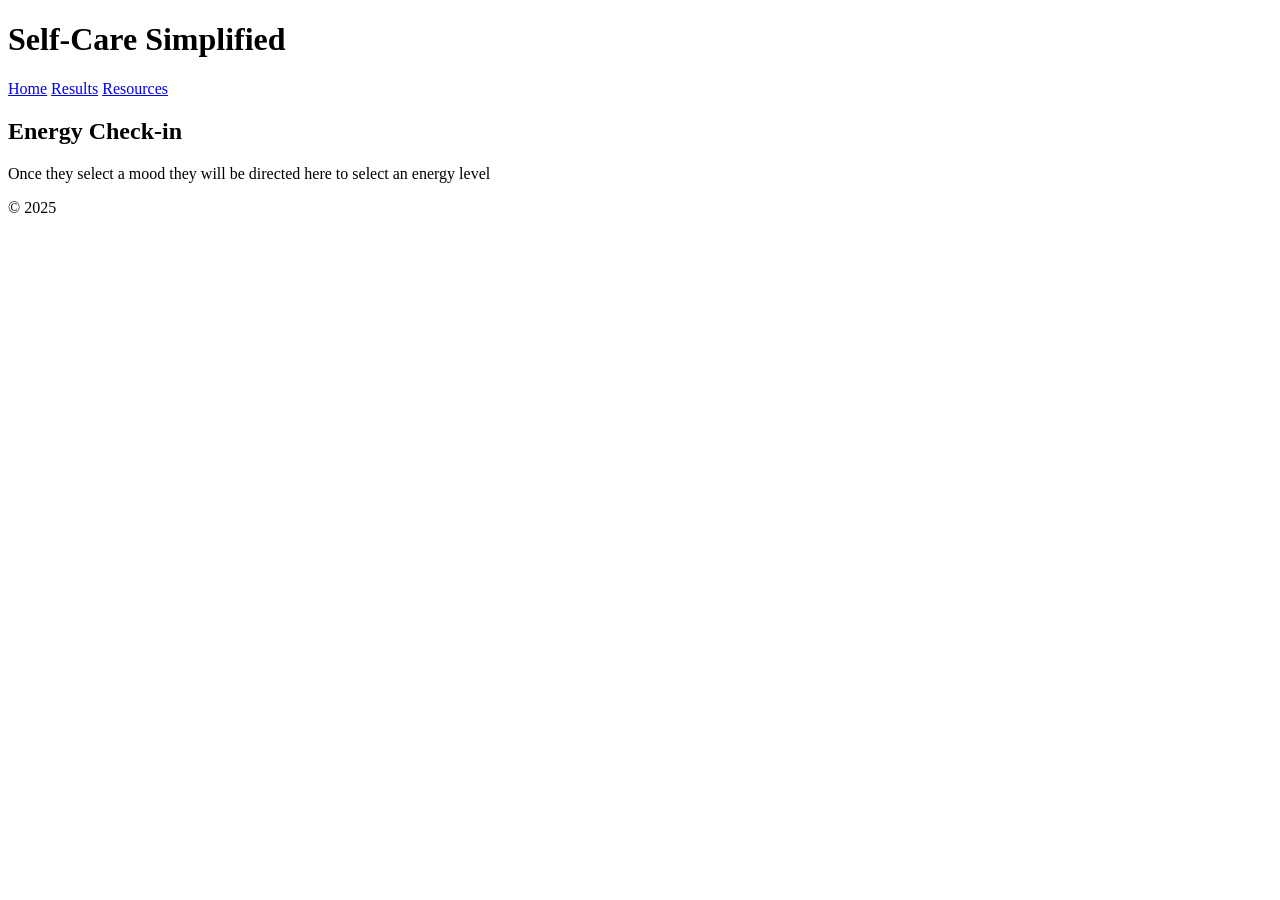
==== energy.html @ 6136e76d "Initial Project Setup" ====
<!DOCTYPE html>
<html lang="en">
<head>
    <meta charset="UTF-8">
    <meta name="viewport" content="width=device-width, initial-scale=1.0">
    <title>Self-Care Simplified</title>
      <link rel="stylesheet" href="css/styles.css" />
</head>

<body>
    <header>
        <h1>Self-Care Simplified</h1>
          <nav>
            <a href="index.html">Home</a>
            <a href="results.html">Results</a>
            <a href="resources.html">Resources</a>
        </nav>
    </header>

    <main>
        <section>
            <h2>Energy Check-in</h2>
            <p>Once they select a mood they will be directed here to select an energy level</p>
        </section>
    </main>

    <footer>
        <p>© 2025</p>
    </footer>
    
    <script src="js/energy.js"></script>
</body>
</html>
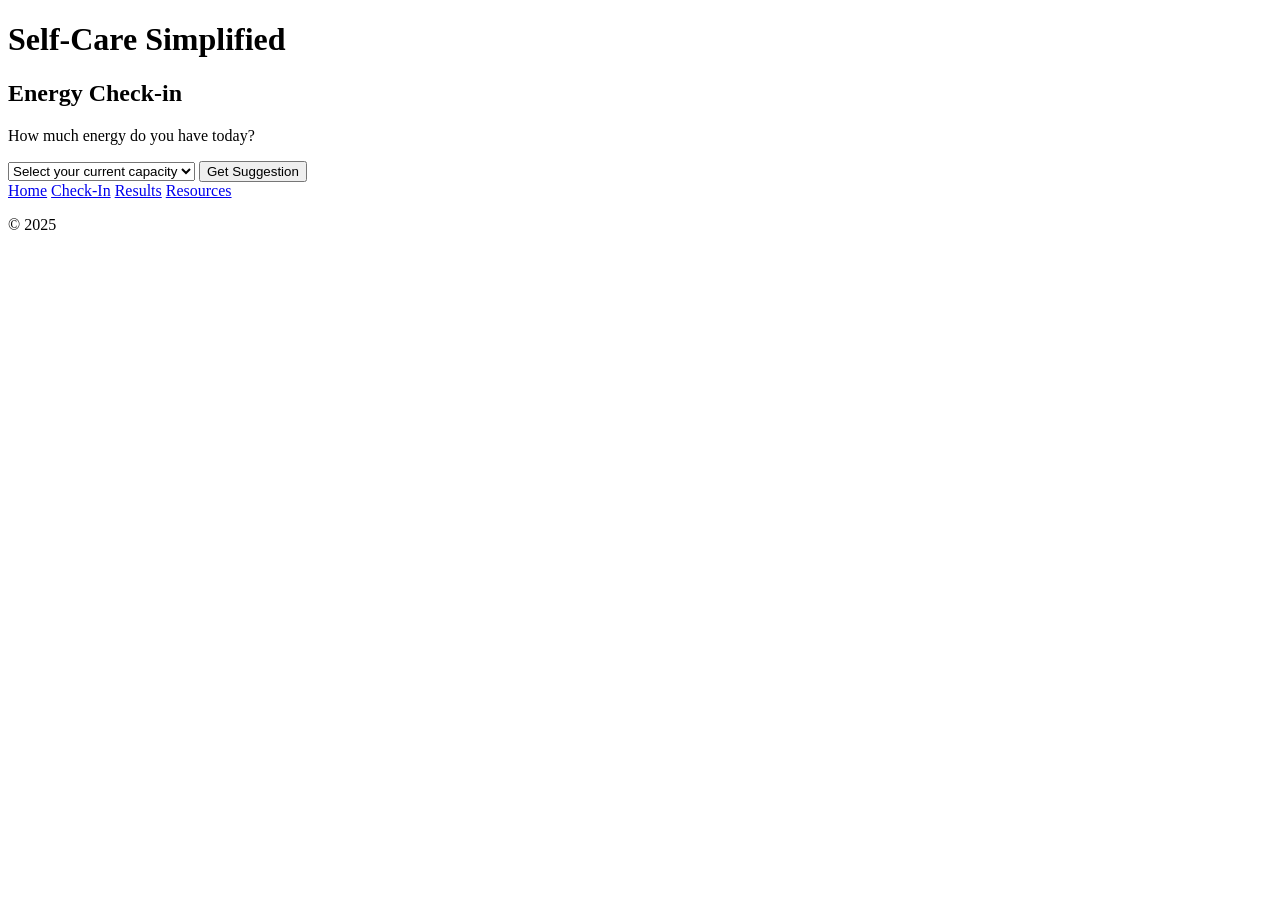
==== commit 9bf1c9a7: "Add multi-page navigation flow, implement mood and energy form elements, and begin self-care JSON da" ====
--- a/energy.html
+++ b/energy.html
@@ -10,18 +10,30 @@
 <body>
     <header>
         <h1>Self-Care Simplified</h1>
-          <nav>
-            <a href="index.html">Home</a>
-            <a href="results.html">Results</a>
-            <a href="resources.html">Resources</a>
-        </nav>
     </header>
 
     <main>
         <section>
             <h2>Energy Check-in</h2>
-            <p>Once they select a mood they will be directed here to select an energy level</p>
+            <p>How much energy do you have today?</p>
+    
         </section>
+        <select id="energySelect">
+            <option value="">Select your current capacity</option>
+            <option value="none">None</option>
+            <option value="low">Low</option>
+            <option value="moderate">Moderate</option>
+            <option value="high">High</option>
+        </select>
+
+        <button id="energySubmitBtn">Get Suggestion</button>
+
+        <nav>
+            <a href="index.html">Home</a>
+            <a href="energy.html">Check-In</a>
+            <a href="results.html">Results</a>
+            <a href="resources.html">Resources</a>
+        </nav>
     </main>
 
     <footer>
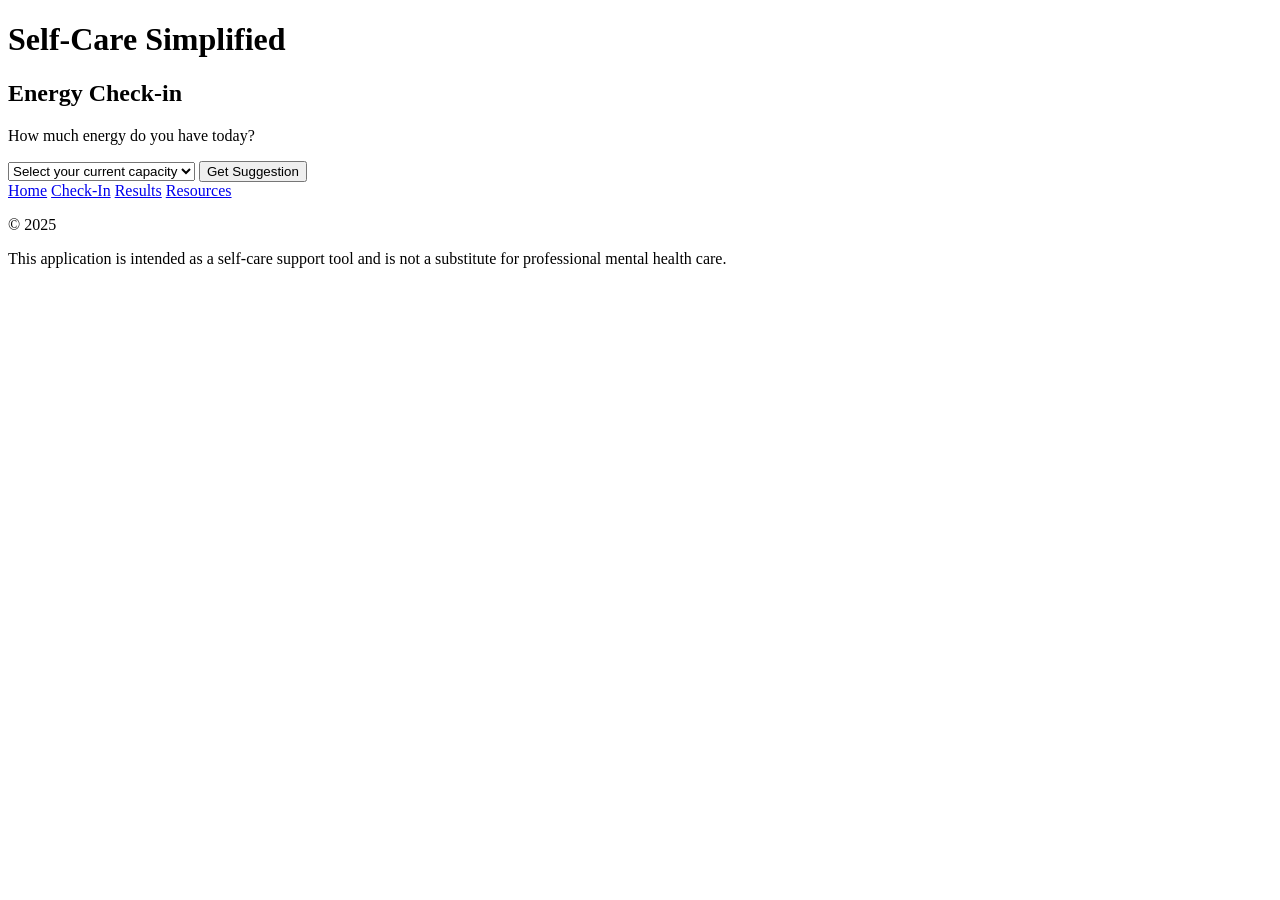
==== commit 2aa051cc: "Built JSON dataset for mood and energy combinations - Added overwhelmed, anxious, anger, sadness, an" ====
--- a/energy.html
+++ b/energy.html
@@ -38,6 +38,7 @@
 
     <footer>
         <p>© 2025</p>
+        <p>This application is intended as a self-care support tool and is not a substitute for professional mental health care.</p>
     </footer>
     
     <script src="js/energy.js"></script>
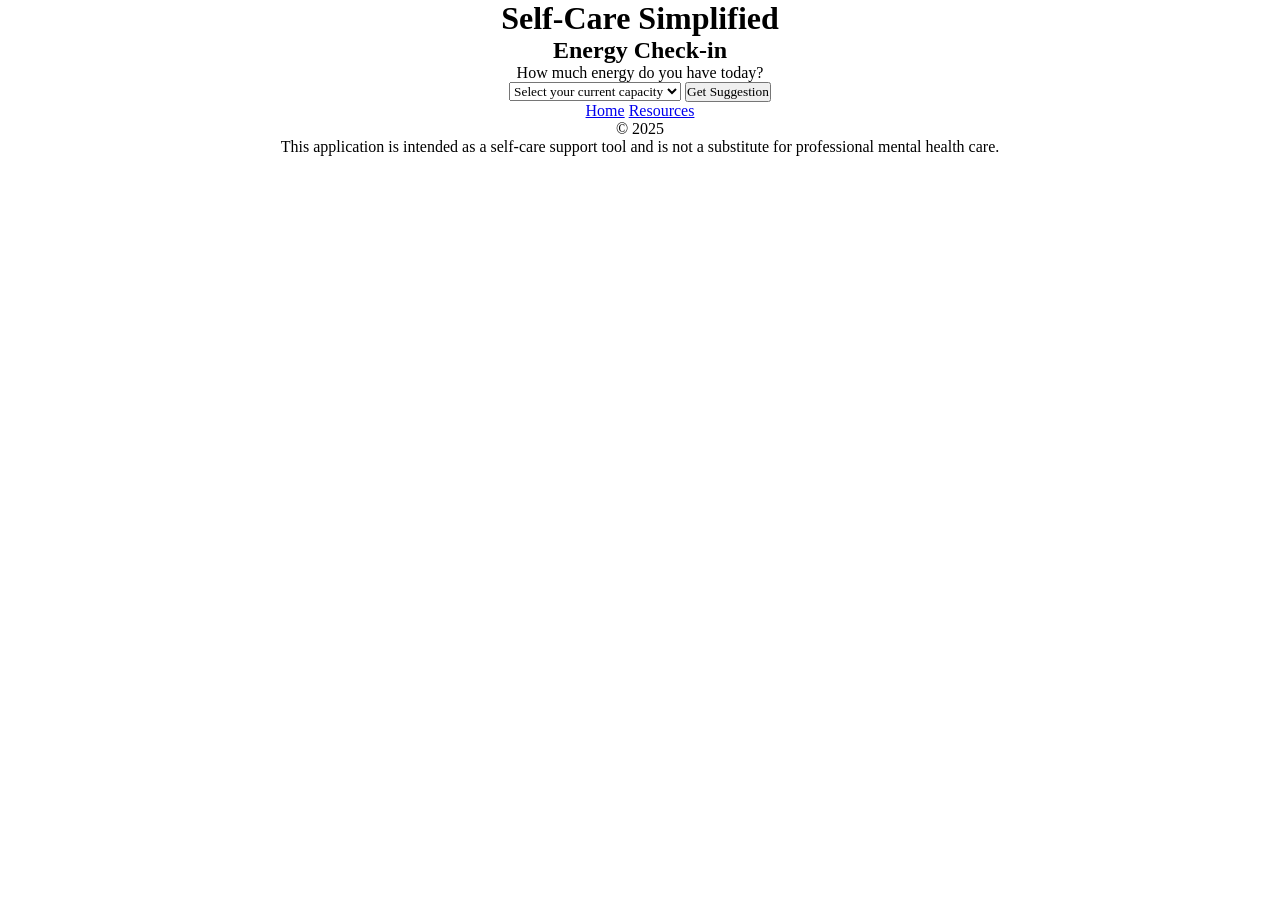
==== commit 5e851ee8: "Fix mood matching bug and clean up navigation across pages" ====
--- a/energy.html
+++ b/energy.html
@@ -30,8 +30,6 @@
 
         <nav>
             <a href="index.html">Home</a>
-            <a href="energy.html">Check-In</a>
-            <a href="results.html">Results</a>
             <a href="resources.html">Resources</a>
         </nav>
     </main>
--- a/css/styles.css
+++ b/css/styles.css
@@ -0,0 +1,14 @@
+* {
+    box-sizing: border-box;
+    margin: 0;
+    padding: 0;
+    font-family: 'Times New Roman', Times, serif;
+}
+
+body {
+    display: flex;
+    flex-direction: column;
+    justify-content: center;
+    align-items: center;
+    text-align: center;
+}
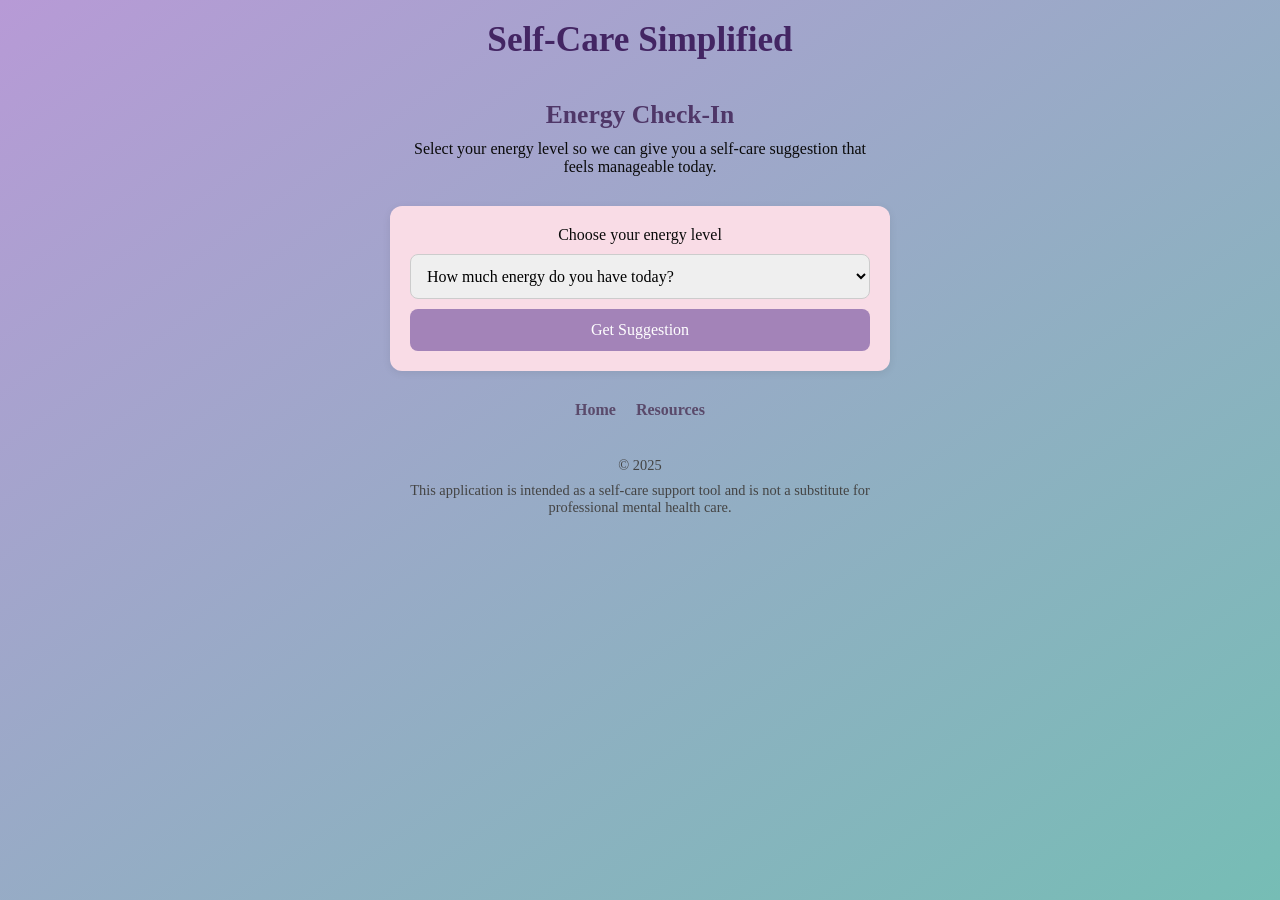
==== commit cd9dcac0: "Style app pages with consistent layout and updated CSS" ====
--- a/energy.html
+++ b/energy.html
@@ -4,7 +4,7 @@
     <meta charset="UTF-8">
     <meta name="viewport" content="width=device-width, initial-scale=1.0">
     <title>Self-Care Simplified</title>
-      <link rel="stylesheet" href="css/styles.css" />
+    <link rel="stylesheet" href="css/styles.css" />
 </head>
 
 <body>
@@ -14,19 +14,22 @@
 
     <main>
         <section>
-            <h2>Energy Check-in</h2>
-            <p>How much energy do you have today?</p>
-    
+            <h2>Energy Check-In</h2>
+            <p>Select your energy level so we can give you a self-care suggestion that feels manageable today.</p>
         </section>
-        <select id="energySelect">
-            <option value="">Select your current capacity</option>
-            <option value="none">None</option>
-            <option value="low">Low</option>
-            <option value="moderate">Moderate</option>
-            <option value="high">High</option>
-        </select>
 
-        <button id="energySubmitBtn">Get Suggestion</button>
+        <section class="card">
+            <label for="energySelect" class="sr-only">Choose your energy level</label>
+            <select id="energySelect">
+                <option value="">How much energy do you have today?</option>
+                <option value="none">None</option>
+                <option value="low">Low</option>
+                <option value="moderate">Moderate</option>
+                <option value="high">High</option>
+            </select>
+
+            <button id="energySubmitBtn">Get Suggestion</button>
+        </section>
 
         <nav>
             <a href="index.html">Home</a>
--- a/css/styles.css
+++ b/css/styles.css
@@ -6,9 +6,113 @@
 }
 
 body {
+    min-height: 100vh;
+    background: linear-gradient(to bottom right, #b79ad6, #76bdb5);    
     display: flex;
     flex-direction: column;
-    justify-content: center;
     align-items: center;
     text-align: center;
+    padding: 20px;
+    color: #0a0a0a;
 }
+
+header {
+    margin-bottom: 20px;
+}
+
+h1 {
+    font-size: 2.2rem;
+    color: #432563;
+    margin-bottom: 10px;
+}
+
+h2 {
+    font-size: 1.6rem;
+    color: #4f3768;
+    margin-bottom: 10px;
+}
+
+h3 {
+    margin-bottom: 10px;
+    color: #5a4a6b;
+}
+
+main {
+    width: 100%;
+    max-width: 500px;
+    display: flex;
+    flex-direction: column;
+    gap: 20px;
+}
+
+section {
+    padding: 10px;
+}
+
+.card {
+    width: 100%;
+    padding: 20px;
+    background-color: #f9dce6;
+    border-radius: 12px;
+    box-shadow: 0 2px 8px rgba(0, 0, 0, 0.08);
+}
+
+.card p {
+    margin-top: 10px;
+}
+
+select,
+button {
+    width: 100%;
+    padding: 12px;
+    margin-top: 10px;
+    font-size: 1rem;
+    border-radius: 8px;
+    border: 1px solid #ccc;
+}
+
+button {
+    background-color: #a383b8;
+    color: white;
+    border: none;
+    cursor: pointer;
+}
+
+button:hover {
+    background-color: #684a7a;
+}
+
+.resource {
+    margin-top: 15px;
+}
+
+.resource h4 {
+    margin-bottom: 5px;
+}
+
+.resource a:hover {
+    color: #633791;
+    text-decoration: underline;}
+
+#advice {
+    margin-top: 10px;
+    font-style: italic;
+}
+
+nav a {
+    display: inline-block;
+    margin: 10px 8px 0;
+    text-decoration: none;
+    color: #5a4a6b;
+    font-weight: bold;
+}
+footer {
+    margin-top: 30px;
+    max-width: 500px;
+    font-size: 0.9rem;
+    color: #444;
+}
+
+footer p {
+    margin-top: 8px;
+}
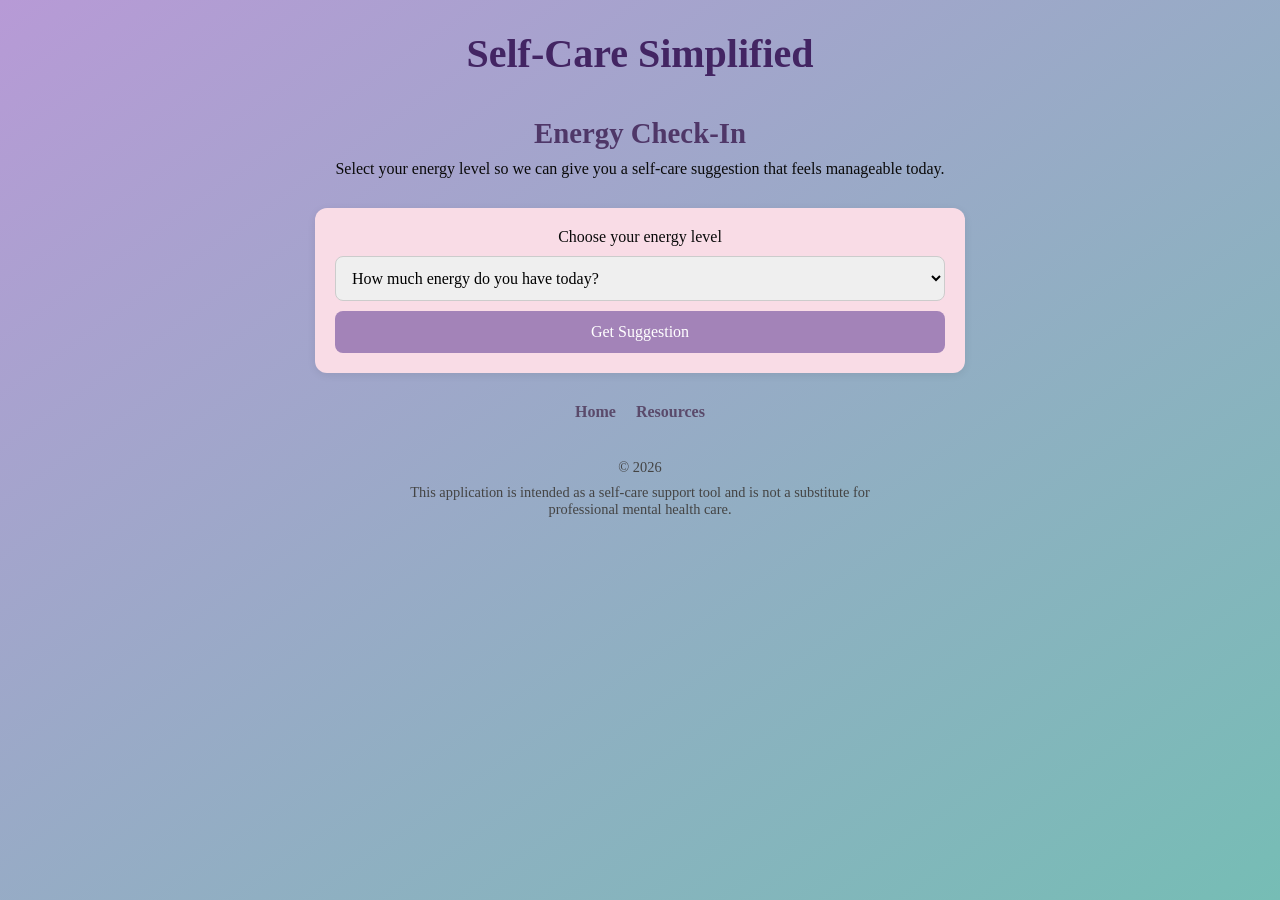
==== commit 582bc89c: "updated footer date and added instructions to the README on how to run from the terminal with npx" ====
--- a/energy.html
+++ b/energy.html
@@ -38,7 +38,7 @@
     </main>
 
     <footer>
-        <p>© 2025</p>
+        <p>© 2026</p>
         <p>This application is intended as a self-care support tool and is not a substitute for professional mental health care.</p>
     </footer>
     
--- a/css/styles.css
+++ b/css/styles.css
@@ -2,7 +2,7 @@
     box-sizing: border-box;
     margin: 0;
     padding: 0;
-    font-family: 'Times New Roman', Times, serif;
+    font-family: serif; 
 }
 
 body {
@@ -94,6 +94,11 @@
     color: #633791;
     text-decoration: underline;}
 
+.resources-grid {
+    display: grid;
+    gap: 20px;
+}
+
 #advice {
     margin-top: 10px;
     font-style: italic;
@@ -115,4 +120,32 @@
 
 footer p {
     margin-top: 8px;
+}
+
+
+@media (min-width: 768px) {
+    body {
+        padding: 30px;
+    }
+    main {
+        max-width: 650px;
+    }
+    h1 {
+        font-size: 2.5rem;
+    }
+    h2 {
+        font-size: 1.8rem;
+    }
+    .resources-page {
+        max-width: 950px;
+    }
+    .resources-grid {
+        grid-template-columns: 1fr 1fr;
+    }
+}
+
+@media (min-width: 1100px) {
+    .resources-grid {
+        grid-template-columns: 1fr 1fr 1fr;
+    }
 }
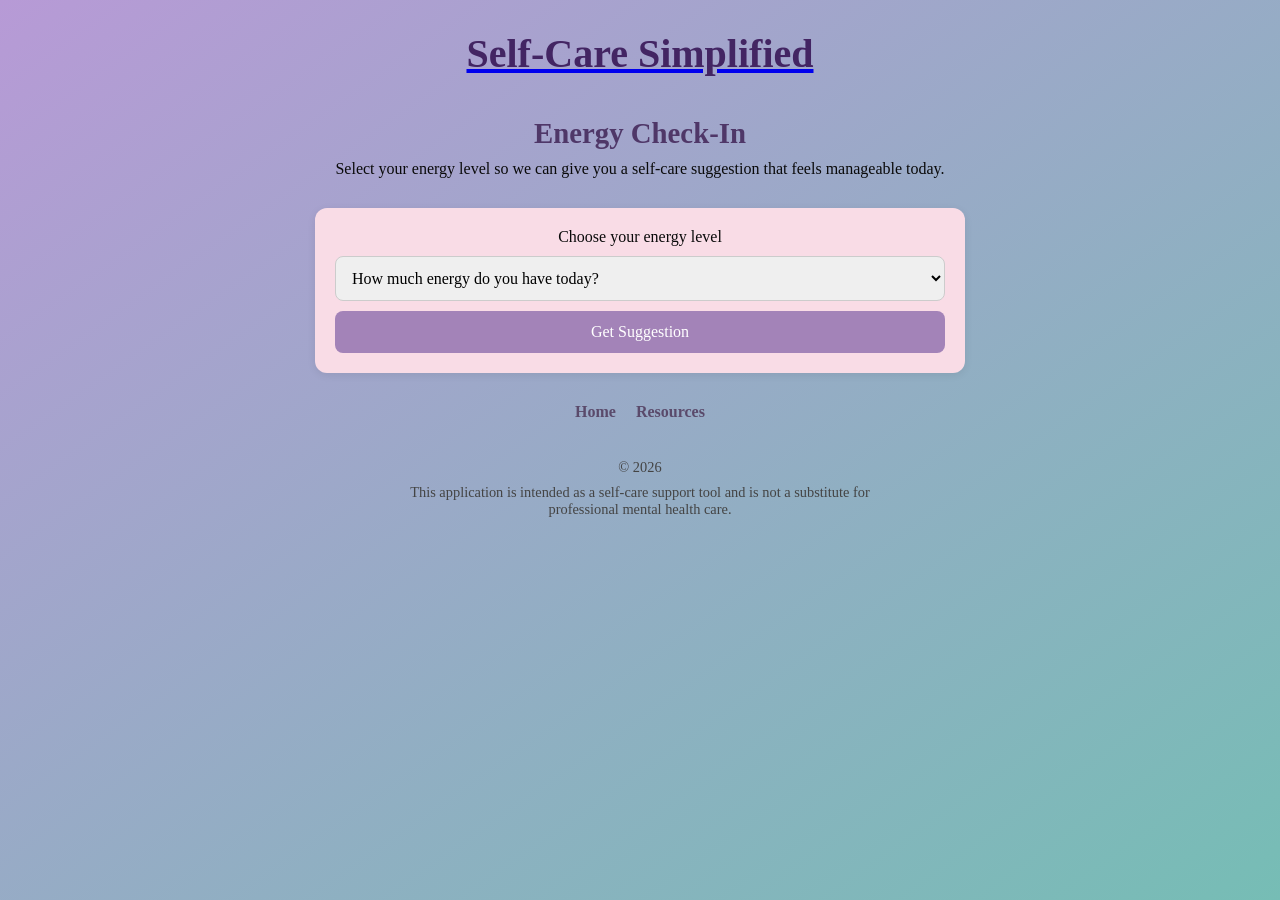
==== commit 1e51892c: "Add home title links, preserve result labels, and clean up comments" ====
--- a/energy.html
+++ b/energy.html
@@ -9,7 +9,7 @@
 
 <body>
     <header>
-        <h1>Self-Care Simplified</h1>
+        <a href="index.html"><h1>Self-Care Simplified</h1></a>
     </header>
 
     <main>
